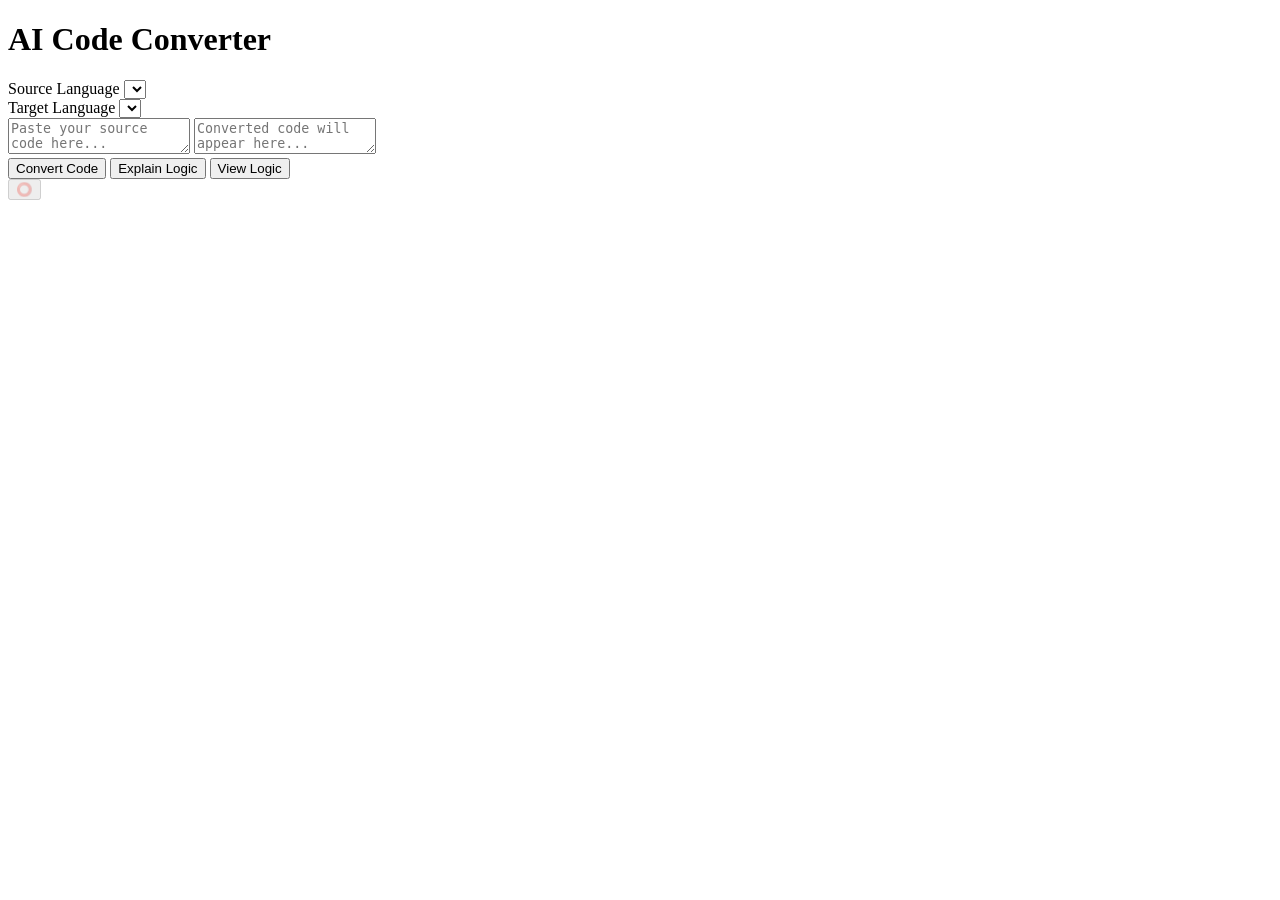
==== frontend/templates/index.html @ df481911 "first" ====
<!DOCTYPE html>
<html lang="en">
<head>
    <meta charset="UTF-8">
    <title>AI Code Converter</title>
    <link rel="stylesheet" href="/static/style.css">
</head>
<body>

    <div class="container">
        <h1>AI Code Converter</h1>

        <div class="language-select">
            <div>
                <label>Source Language</label>
                <select id="sourceLang"></select>
            </div>

            <div>
                <label>Target Language</label>
                <select id="targetLang"></select>
            </div>
        </div>

        <div class="editor">
            <textarea id="inputCode" placeholder="Paste your source code here..."></textarea>
            <textarea id="outputCode" placeholder="Converted code will appear here..." readonly></textarea>
        </div>

    
        <div class="action-row">
    <button class="btn convert" onclick="handleAction('convert')">
        Convert Code
    </button>

    <button class="btn explain" onclick="handleAction('explain')">
        Explain Logic
    </button>

    <button class="btn logic" onclick="handleAction('explain')">
        View Logic
    </button>
</div>

<button class="flowchart-btn" id="flowBtn" onclick="openFlowchart()" disabled>
    ⭕
</button>


    </div>

    <script src="/static/script.js"></script>
</body>
</html>
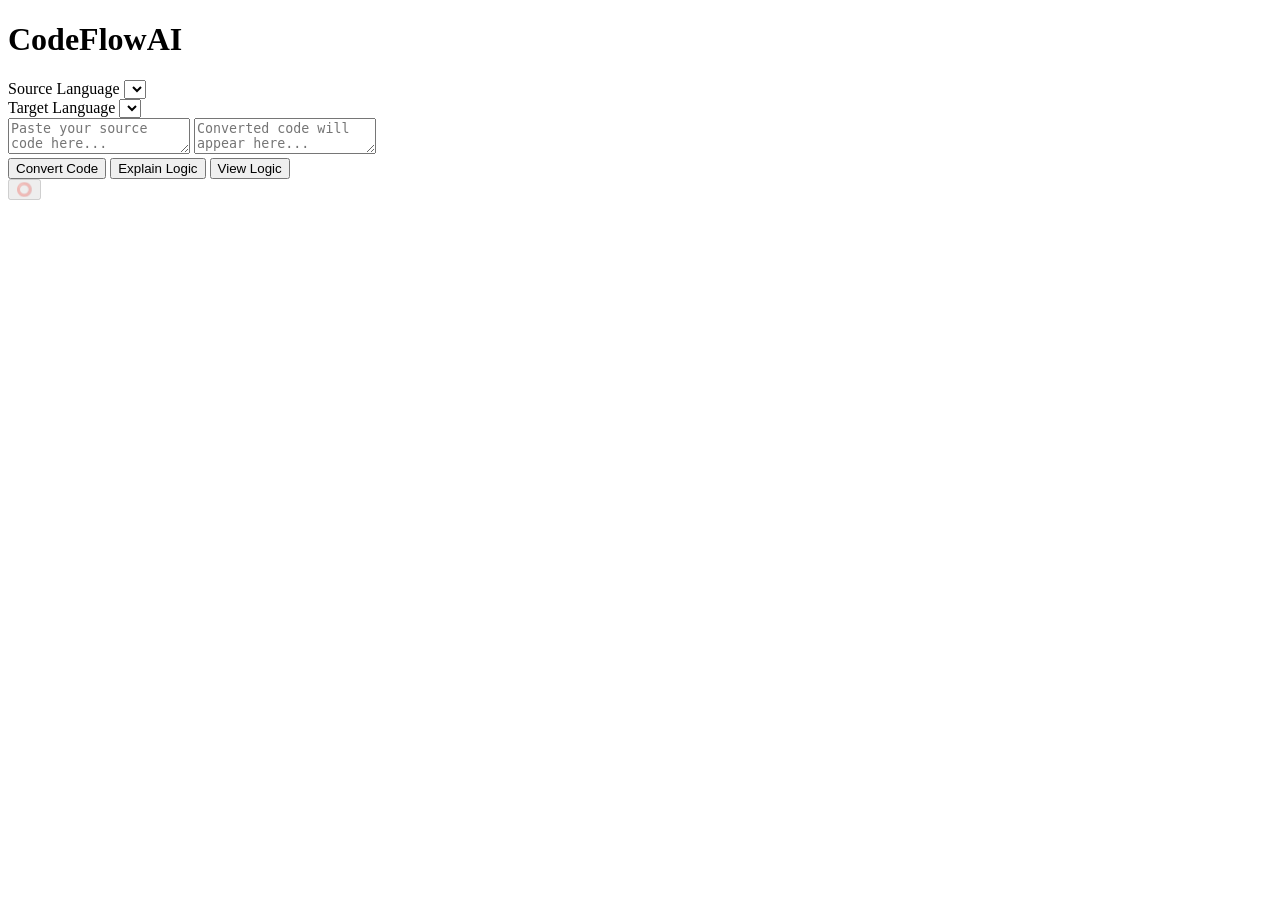
==== commit c28652c8: "final" ====
--- a/frontend/templates/index.html
+++ b/frontend/templates/index.html
@@ -2,13 +2,13 @@
 <html lang="en">
 <head>
     <meta charset="UTF-8">
-    <title>AI Code Converter</title>
+    <title>CodeFlowAI</title>
     <link rel="stylesheet" href="/static/style.css">
 </head>
 <body>
 
     <div class="container">
-        <h1>AI Code Converter</h1>
+        <h1>CodeFlowAI</h1>
 
         <div class="language-select">
             <div>
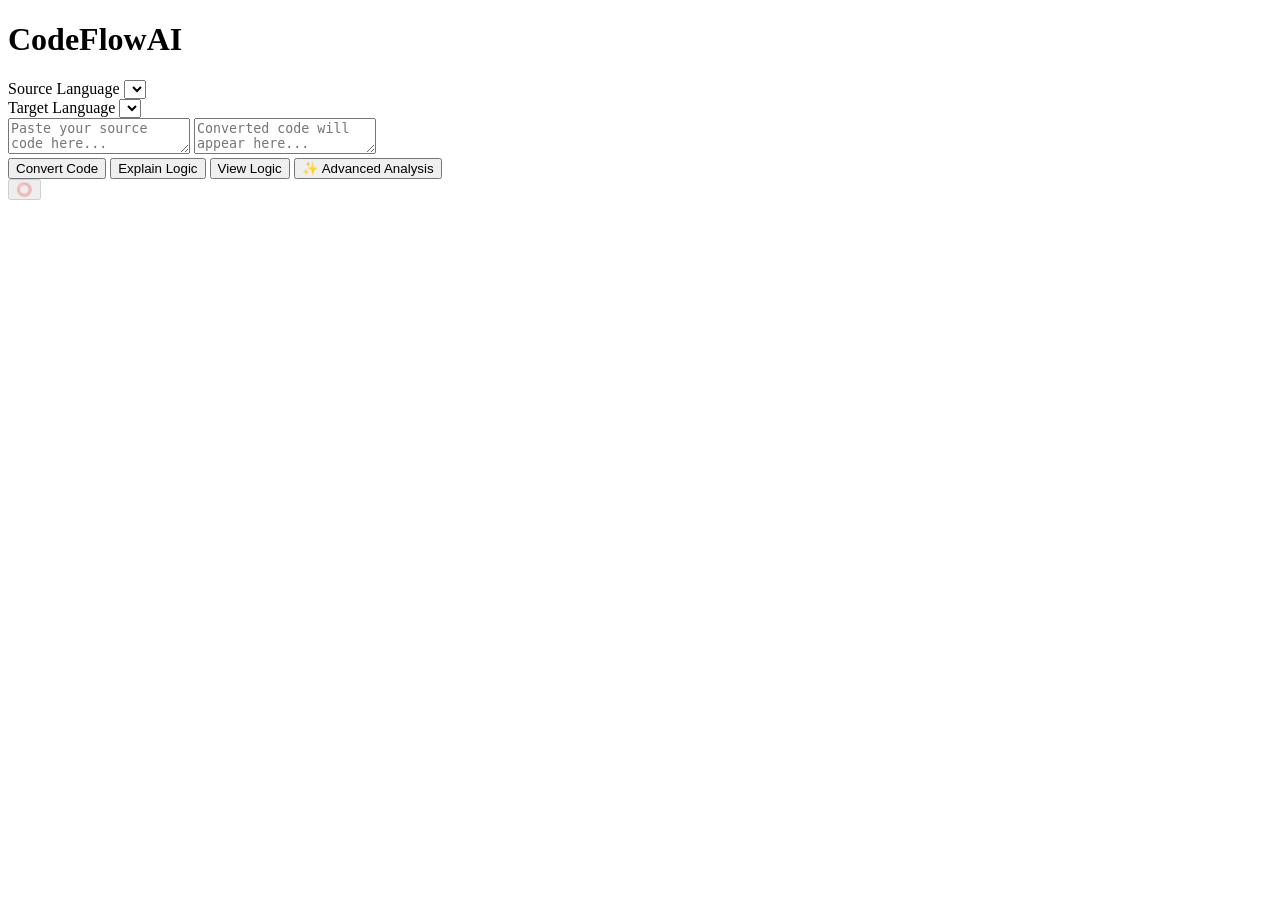
==== commit 27a4d325: "new-feature added" ====
--- a/frontend/templates/index.html
+++ b/frontend/templates/index.html
@@ -37,16 +37,19 @@
         Explain Logic
     </button>
 
-    <button class="btn logic" onclick="handleAction('explain')">
+    <button class="btn logic" onclick="handleAction('ir')">
         View Logic
     </button>
+
+    <button class="btn advanced" onclick="goAdvanced()">
+    ✨ Advanced Analysis
+</button>
+
 </div>
 
 <button class="flowchart-btn" id="flowBtn" onclick="openFlowchart()" disabled>
     ⭕
 </button>
-
-
     </div>
 
     <script src="/static/script.js"></script>
